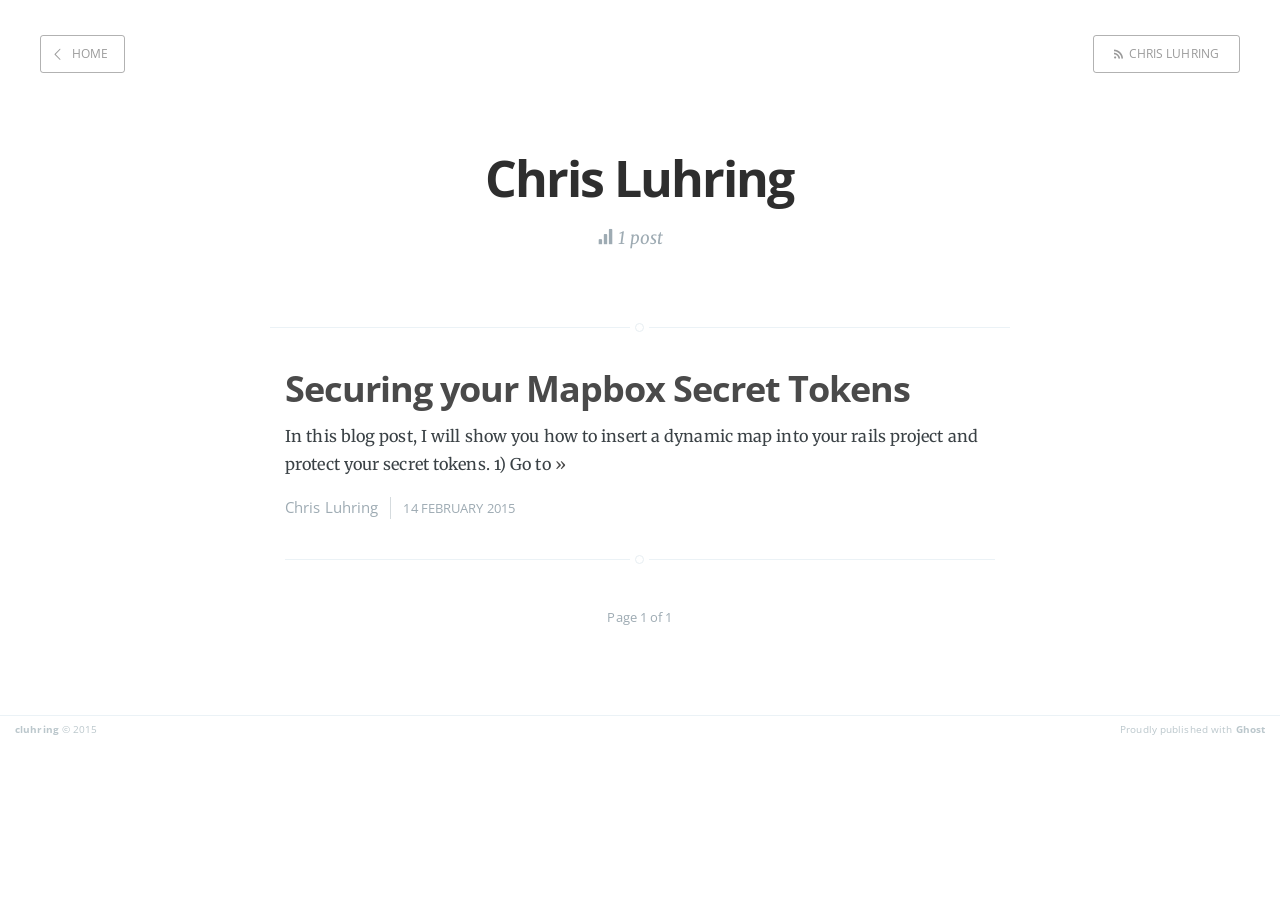
==== author/chris/index.html @ e5c7f3c8 "my first ghost blogpost" ====
<head>
    <meta charset="utf-8">
    <meta http-equiv="X-UA-Compatible" content="IE=edge">

    <title>Chris Luhring - cluhring</title>
    <meta name="description" content="">

    <meta name="HandheldFriendly" content="True">
    <meta name="viewport" content="width=device-width, initial-scale=1.0">

    <link rel="shortcut icon" href="../../favicon.ico">

    <link rel="stylesheet" type="text/css" href="../../assets/css/screen.css?v=d497b4881d">
    <link rel="stylesheet" type="text/css" href="http://fonts.googleapis.com/css?family=Merriweather:300,700,700italic,300italic%7COpen+Sans:700,400">

    <link rel="canonical" href="http://localhost:2368/author/chris/">
    <meta name="generator" content="Ghost 0.5">
    <link rel="alternate" type="application/rss+xml" title="cluhring" href="http://localhost:2368/rss/">
</head>
<body class="author-template author-chris">

    

    <header class="main-header author-head no-cover">
        <nav class="main-nav overlay clearfix">
            <a class="back-button icon-arrow-left" href="http://localhost:2368">Home</a>
            <a class="subscribe-button icon-feed" href="rss/index.rss">Chris Luhring</a>
        </nav>
    </header>

    <section class="author-profile inner">
        <h1 class="author-title">Chris Luhring</h1>
        <h2 class="author-bio"></h2>
        <div class="author-meta">
            
            
            <span class="author-stats"><i class="icon-stats"></i> 1 post</span>
        </div>
    </section>

<main class="content" role="main">

    <div class="extra-pagination inner">
        <nav class="pagination" role="navigation">
        <span class="page-number">Page 1 of 1</span>
    </nav>
    </div>
    
    <article class="post featured">
        <header class="post-header">
            <h2 class="post-title"><a href="../../2015/02/14/securing-your-mapbox-secret-tokens/">Securing your Mapbox Secret Tokens</a></h2>
        </header>
        <section class="post-excerpt">
            <p>In this blog post, I will show you how to insert a dynamic map into your rails project and protect your secret tokens. 1) Go to <a class="read-more" href="../../2015/02/14/securing-your-mapbox-secret-tokens/">»</a></p>
        </section>
        <footer class="post-meta">
            
            <a href="index.html">Chris Luhring</a>
            
            <time class="post-date" datetime="2015-02-14">14 February 2015</time>
        </footer>
    </article>
    
    <nav class="pagination" role="navigation">
        <span class="page-number">Page 1 of 1</span>
    </nav>

</main>

    <footer class="site-footer clearfix">
         <section class="copyright"><a href="http://localhost:2368">cluhring</a> © 2015</section>
         <section class="poweredby">Proudly published with <a href="https://ghost.org">Ghost</a></section>
    </footer>

    <script src="../../public/jquery.js?v=d497b4881d"></script>

    <script type="text/javascript" src="../../assets/js/jquery.fitvids.js?v=d497b4881d"></script>
    <script type="text/javascript" src="../../assets/js/index.js?v=d497b4881d"></script>

</body>
---- assets/css/screen.css ----
/* ==========================================================================
   Table of Contents
   ========================================================================== */

/*

    0.  Normalize
    1.  Icons
    2.  General
    3.  Utilities
    4.  General
    5.  Single Post
    6.  Tag Archive
    7.  Third Party Elements
    8.  Pagination
    9.  Footer
    10. Media Queries (Tablet)
    11. Media Queries (Mobile)
    12. Animations

*/

/* ==========================================================================
   0. Normalize.css v2.1.3 | MIT License | git.io/normalize | (minified)
   ========================================================================== */

article, aside, details,
figcaption, figure,
footer, header, hgroup,
main, nav, section,
summary { display: block; }
audio, canvas, video { display: inline-block; }
audio:not([controls]) { display: none; height: 0; }
[hidden], template { display: none; }
html {
   font-family: sans-serif;
   -ms-text-size-adjust: 100%;
   -webkit-text-size-adjust: 100%;
}
body { margin: 0; }
a { background: transparent; }
a:focus { outline: thin dotted; }
a:active, a:hover { outline: 0; }
h1 { font-size: 2em; margin: 0.67em 0; }
abbr[title] { border-bottom: 1px dotted; }
b, strong { font-weight: 700; }
dfn { font-style: italic; }
hr {
   -moz-box-sizing: content-box;
   box-sizing: content-box;
   height: 0;
}
mark { background: #FF0; color: #000; }
code, kbd, pre,
samp { font-family: monospace, serif; font-size: 1em; }
pre { white-space: pre-wrap; }
q { quotes: "\201C" "\201D" "\2018" "\2019"; }
small { font-size: 80%; }
sub, sup {
   font-size: 75%;
   line-height: 0;
   position: relative;
   vertical-align: baseline;
}
sup { top: -0.5em; }
sub { bottom: -0.25em; }
img { border: 0; }
svg:not(:root) { overflow: hidden; }
figure { margin: 0; }
fieldset {
   border: 1px solid #c0c0c0;
   margin: 0 2px;
   padding: 0.35em 0.625em 0.75em;
}
legend { border: 0; padding: 0; }
button, input, select,
textarea { font-family: inherit; font-size: 100%; margin: 0; }
button, input { line-height: normal; }
button, select { text-transform: none; }
button, html input[type="button"],
input[type="reset"], input[type="submit"] {
   -webkit-appearance: button;
   cursor: pointer;
}
button[disabled], html input[disabled] { cursor: default; }
input[type="checkbox"],
input[type="radio"] { box-sizing: border-box; padding: 0; }
input[type="search"] {
   -webkit-appearance: textfield;
   -moz-box-sizing: content-box;
   -webkit-box-sizing: content-box;
   box-sizing: content-box;
}
input[type="search"]::-webkit-search-cancel-button,
input[type="search"]::-webkit-search-decoration { -webkit-appearance: none; }
button::-moz-focus-inner,
input::-moz-focus-inner { border: 0; padding: 0; }
textarea { overflow: auto; vertical-align: top; }
table { border-collapse: collapse; border-spacing: 0; }


/* ==========================================================================
   1. Icons - Sets up the icon font and respective classes
   ========================================================================== */

/* Import the font file with the icons in it */
@font-face {
    font-family: "casper-icons";
    src:url("../fonts/casper-icons.eot");
    src:url("../fonts/casper-icons.eot?") format("embedded-opentype"),
        url("../fonts/casper-icons.woff") format("woff"),
        url("../fonts/casper-icons.ttf") format("truetype"),
        url("../fonts/casper-icons.svg") format("svg");
    font-weight: normal;
    font-style: normal;
}

/* Apply these base styles to all icons */
[class^="icon-"]:before, [class*=" icon-"]:before {
    font-family: "casper-icons", "Open Sans", sans-serif;
    speak: none;
    font-style: normal;
    font-weight: normal;
    font-variant: normal;
    text-transform: none;
    line-height: 1;
    text-decoration: none !important;
    -webkit-font-smoothing: antialiased;
    -moz-osx-font-smoothing: grayscale;
}

/* Each icon is created by inserting the correct character into the
   content of the :before pseudo element. Like a boss. */
.icon-ghost:before {
    content: "\f600";
}
.icon-feed:before {
    content: "\f601";
}
.icon-twitter:before {
    content: "\f602";
    font-size: 1.1em;
}
.icon-google-plus:before {
    content: "\f603";
}
.icon-facebook:before {
    content: "\f604";
}
.icon-arrow-left:before {
    content: "\f605";
}
.icon-stats:before {
    content: "\f606";
}
.icon-location:before {
    content: "\f607";
    margin-left: -3px; /* Tracking fix */
}
.icon-link:before {
    content: "\f608";
}


/* ==========================================================================
   2. General - Setting up some base styles
   ========================================================================== */

html {
    height: 100%;
    max-height: 100%;
    font-size: 62.5%;
    -webkit-tap-highlight-color: rgba(0, 0, 0, 0);
}

body {
    height: 100%;
    max-height: 100%;
    font-family: "Merriweather", serif;
    letter-spacing: 0.01rem;
    font-size: 1.8rem;
    line-height: 1.75em;
    color: #3A4145;
    -webkit-font-feature-settings: 'kern' 1;
    -moz-font-feature-settings: 'kern' 1;
    -o-font-feature-settings: 'kern' 1;
}

::-moz-selection {
    background: #D6EDFF;
}

::selection {
    background: #D6EDFF;
}

h1, h2, h3,
h4, h5, h6 {
    -webkit-font-feature-settings: 'dlig' 1, 'liga' 1, 'lnum' 1, 'kern' 1;
    -moz-font-feature-settings: 'dlig' 1, 'liga' 1, 'lnum' 1, 'kern' 1;
    -o-font-feature-settings: 'dlig' 1, 'liga' 1, 'lnum' 1, 'kern' 1;
    color: #2E2E2E;
    line-height: 1.15em;
    margin: 0 0 0.4em 0;
    font-family: "Open Sans", sans-serif;
}

h1 {
    font-size: 5rem;
    letter-spacing: -2px;
    text-indent: -3px;
}

h2 {
    font-size: 3.6rem;
    letter-spacing: -1px;
}

h3 {
    font-size: 3rem;
}

h4 {
    font-size: 2.5rem;
}

h5 {
    font-size: 2rem;
}

h6 {
    font-size: 2rem;
}

a {
    color: #4A4A4A;
    transition: color ease 0.3s;
}

a:hover {
    color: #111;
}

p, ul, ol, dl {
    -webkit-font-feature-settings: 'liga' 1, 'onum' 1, 'kern' 1;
    -moz-font-feature-settings: 'liga' 1, 'onum' 1, 'kern' 1;
    -o-font-feature-settings: 'liga' 1, 'onum' 1, 'kern' 1;
    margin: 0 0 1.75em 0;
}

ol, ul {
    padding-left: 3rem;
}

ol ol, ul ul,
ul ol, ol ul {
    margin: 0 0 0.4em 0;
    padding-left: 2em;
}

dl dt {
    float: left;
    width: 180px;
    overflow: hidden;
    clear: left;
    text-align: right;
    text-overflow: ellipsis;
    white-space: nowrap;
    font-weight: 700;
    margin-bottom: 1em;
}

dl dd {
    margin-left: 200px;
    margin-bottom: 1em
}

li {
    margin: 0.4em 0;
}

li li {
    margin: 0;
}

hr {
    display: block;
    height: 1px;
    border: 0;
    border-top: #EFEFEF 1px solid;
    margin: 3.2em 0;
    padding: 0;
}

blockquote {
    -moz-box-sizing: border-box;
    box-sizing: border-box;
    margin: 1.75em 0 1.75em -2.2em;
    padding: 0 0 0 1.75em;
    border-left: #4A4A4A 0.4em solid;
}

blockquote p {
    margin: 0.8em 0;
    font-style: italic;
}

blockquote small {
    display: inline-block;
    margin: 0.8em 0 0.8em 1.5em;
    font-size: 0.9em;
    color: #CCC;
}

blockquote small:before { content: "\2014 \00A0"; }

blockquote cite {
    font-weight: 700;
}

blockquote cite a { font-weight: normal; }

mark {
    background-color: #FFC336;
}

code, tt {
    padding: 1px 3px;
    font-family: Inconsolata, monospace, sans-serif;
    font-size: 0.85em;
    white-space: pre-wrap;
    border: #E3EDF3 1px solid;
    background: #F7FAFB;
    border-radius: 2px;
}

pre {
    -moz-box-sizing: border-box;
    box-sizing: border-box;
    margin: 0 0 1.75em 0;
    border: #E3EDF3 1px solid;
    width: 100%;
    padding: 10px;
    font-family: Inconsolata, monospace, sans-serif;
    font-size: 0.9em;
    white-space: pre;
    overflow: auto;
    background: #F7FAFB;
    border-radius: 3px;
}

pre code, tt {
    font-size: inherit;
    white-space: -moz-pre-wrap;
    white-space: pre-wrap;
    background: transparent;
    border: none;
    padding: 0;
}

kbd {
    display: inline-block;
    margin-bottom: 0.4em;
    padding: 1px 8px;
    border: #CCC 1px solid;
    color: #666;
    text-shadow: #FFF 0 1px 0;
    font-size: 0.9em;
    font-weight: 700;
    background: #F4F4F4;
    border-radius: 4px;
    box-shadow:
        0 1px 0 rgba(0, 0, 0, 0.2),
        0 1px 0 0 #fff inset;
}

table {
    -moz-box-sizing: border-box;
    box-sizing: border-box;
    margin: 1.75em 0;
    width: 100%;
    max-width: 100%;
    background-color: transparent;
}

table th,
table td {
    padding: 8px;
    line-height: 20px;
    text-align: left;
    vertical-align: top;
    border-top: #EFEFEF 1px solid;
}

table th { color: #000; }

table caption + thead tr:first-child th,
table caption + thead tr:first-child td,
table colgroup + thead tr:first-child th,
table colgroup + thead tr:first-child td,
table thead:first-child tr:first-child th,
table thead:first-child tr:first-child td {
    border-top: 0;
}

table tbody + tbody { border-top: #EFEFEF 2px solid; }

table table table { background-color: #FFF; }

table tbody > tr:nth-child(odd) > td,
table tbody > tr:nth-child(odd) > th {
    background-color: #F6F6F6;
}

table.plain tbody > tr:nth-child(odd) > td,
table.plain tbody > tr:nth-child(odd) > th {
   background: transparent;
}

iframe, .fluid-width-video-wrapper {
    display: block;
    margin: 1.75em 0;
}

/* When a video is inside the fitvids wrapper, drop the
margin on the iframe, cause it breaks stuff. */
.fluid-width-video-wrapper iframe {
    margin: 0;
}


/* ==========================================================================
   3. Utilities - These things get used a lot
   ========================================================================== */

/* Clears shit */
.clearfix:before,
.clearfix:after {
    content: " ";
    display: table;
}
.clearfix:after { clear: both; }
.clearfix { *zoom: 1; }

/* Hides shit */
.hidden {
    text-indent: -9999px;
    visibility: hidden;
    display: none;
}

/* Creates a responsive wrapper that makes our content scale nicely */
.inner {
    position: relative;
    width: 80%;
    max-width: 710px;
    margin: 0 auto;
}

/* Centres vertically yo. (IE8+) */
.vertical {
    display: table-cell;
    vertical-align: middle;
}


/* ==========================================================================
   4. General - The main styles for the the theme
   ========================================================================== */

/* Big cover image on the home page */
.main-header {
    position: relative;
    display: table;
    width: 100%;
    height: 100%;
    margin-bottom: 5rem;
    text-align: center;
    background: #222 no-repeat center center;
    background-size: cover;
    overflow: hidden;
}

.main-header .inner {
    width: 80%;
}

.main-nav {
    position: relative;
    padding: 35px 40px;
    margin: 0 0 30px 0;
}

.main-nav a {
    text-decoration: none;
    font-family: 'Open Sans', sans-serif;
}

/* Create a bouncing scroll-down arrow on homepage with cover image */
.scroll-down {
    display: block;
    position: absolute;
    z-index: 100;
    bottom: 45px;
    left: 50%;
    margin-left: -16px;
    width: 34px;
    height: 34px;
    font-size: 34px;
    text-align: center;
    text-decoration: none;
    color: rgba(255,255,255,0.7);
    -webkit-transform: rotate(-90deg);
    transform: rotate(-90deg);
    -webkit-animation: bounce 4s 2s infinite;
    animation: bounce 4s 2s infinite;
}

/* Stop it bouncing and increase contrast when hovered */
.scroll-down:hover {
    color: #fff;
    -webkit-animation: none;
    animation: none;
}

/* Put a semi-opaque radial gradient behind the icon to make it more visible
   on photos which happen to have a light background. */
.home-template .main-header:after {
    display: block;
    content: " ";
    width: 150px;
    height: 130px;
    border-radius: 100%;
    position: absolute;
    bottom: 0;
    left: 50%;
    margin-left: -75px;
    background: -moz-radial-gradient(center, ellipse cover,  rgba(0,0,0,0.15) 0%, rgba(0,0,0,0) 70%, rgba(0,0,0,0) 100%);
    background: -webkit-gradient(radial, center center, 0px, center center, 100%, color-stop(0%,rgba(0,0,0,0.15)), color-stop(70%,rgba(0,0,0,0)), color-stop(100%,rgba(0,0,0,0)));
    background: -webkit-radial-gradient(center, ellipse cover,  rgba(0,0,0,0.15) 0%,rgba(0,0,0,0) 70%,rgba(0,0,0,0) 100%);
    background: radial-gradient(ellipse at center,  rgba(0,0,0,0.15) 0%,rgba(0,0,0,0) 70%,rgba(0,0,0,0) 100%);
}

/* Hide when there's no cover image or on page2+ */
.no-cover .scroll-down,
.no-cover.main-header:after,
.archive-template .scroll-down,
.archive-template .main-header:after {
    display: none
}

/* Appears in the top right corner of your home page */
.blog-logo {
    display: block;
    float: left;
    background: none !important;
    border: none !important;
}

.blog-logo img {
    -webkit-box-sizing: border-box;
    -moz-box-sizing: border-box;
    box-sizing: border-box;
    display: block;
    height: 38px;
    padding: 1px 0 5px 0;
    width: auto;
}

.back-button {
    -webkit-box-sizing: border-box;
    -moz-box-sizing: border-box;
    box-sizing: border-box;
    display: inline-block;
    float: left;
    height: 38px;
    padding: 0 15px 0 10px;
    border: transparent 1px solid;
    color: #9EABB3;
    text-align: center;
    font-size: 12px;
    text-transform: uppercase;
    line-height: 35px;
    border-radius: 3px;
    background: rgba(0,0,0,0.1);
    transition: all ease 0.3s;
}
.back-button:before {
    position: relative;
    bottom: -2px;
    font-size: 13px;
    line-height: 0;
    margin-right: 8px;
}

.subscribe-button {
    -webkit-box-sizing: border-box;
    -moz-box-sizing: border-box;
    box-sizing: border-box;
    display: inline-block;
    float: right;
    height: 38px;
    padding: 0 20px;
    border: transparent 1px solid;
    color: #9EABB3;
    text-align: center;
    font-size: 12px;
    text-transform: uppercase;
    line-height: 35px;
    white-space: nowrap;
    border-radius: 3px;
    background: rgba(0,0,0,0.1);
    transition: all ease 0.3s;
}
.subscribe-button:before {
    font-size: 9px;
    margin-right: 6px;
}

/* Special styles when overlaid on an image*/
.main-nav.overlay {
    position: absolute;
    top: 0;
    left: 0;
    right: 0;
    height: 70px;
    border: none;
    background: -moz-linear-gradient(top, rgba(0,0,0,0.2) 0%, rgba(0,0,0,0) 100%);
    background: -webkit-gradient(linear, left top, left bottom, color-stop(0%,rgba(0,0,0,0.2)), color-stop(100%,rgba(0,0,0,0)));
    background: -webkit-linear-gradient(top, rgba(0,0,0,0.2) 0%,rgba(0,0,0,0) 100%);
    background: linear-gradient(to bottom, rgba(0,0,0,0.2) 0%,rgba(0,0,0,0) 100%);
}
.no-cover .main-nav.overlay,
.no-cover .back-button,
.no-cover .subscribe-button {
    background: none;
}

.main-nav.overlay a {
    color: #fff;
}

.main-nav.overlay .back-button,
.main-nav.overlay .subscribe-button {
    border-color: rgba(255,255,255,0.6);
}

.main-nav.overlay a:hover {
    color: #222;
    border-color: #fff;
    background: #fff;
    transition: all 0.1s ease;
}

/* Add a border to the buttons on hover */
.back-button:hover,
.subscribe-button:hover {
    border-color: #bfc8cd;
    color: #9EABB3;
}

/* The details of your blog. Defined in ghost/settings/ */
.page-title {
    margin: 10px 0 10px 0;
    font-size: 5rem;
    letter-spacing: -1px;
    font-weight: 700;
    font-family: "Open Sans", sans-serif;
    color: #fff;
}

.page-description {
    margin: 0;
    font-size: 2rem;
    line-height: 1.5em;
    font-weight: 400;
    font-family: "Merriweather", serif;
    letter-spacing: 0.01rem;
    color: rgba(255,255,255,0.8);
}

.no-cover.main-header {
    min-height: 160px;
    max-height: 40%;
    background: #f5f8fa;
}

.no-cover .page-title {
    color: rgba(0,0,0,0.8);
}

.no-cover .page-description {
    color: rgba(0,0,0,0.5);
}

.no-cover .main-nav.overlay .back-button,
.no-cover .main-nav.overlay .subscribe-button {
    color: rgba(0,0,0,0.4);
    border-color: rgba(0,0,0,0.3);
}

/* Add subtle load-in animation for content on the home page */
.home-template .page-title {
    -webkit-animation: fade-in-down 0.6s;
    animation: fade-in-down 0.6s;
    -webkit-animation-delay: 0.2s;
    animation-delay: 0.2s;
}
.home-template .page-description {
    -webkit-animation: fade-in-down 0.9s;
    animation: fade-in-down 0.9s;
    -webkit-animation-delay: 0.1s;
    animation-delay: 0.1s;
}

/* Every post, on every page, gets this style on its <article> tag */
.post {
    position: relative;
    width: 80%;
    max-width: 710px;
    margin: 4rem auto;
    padding-bottom: 4rem;
    border-bottom: #EBF2F6 1px solid;
    word-break: break-word;
    hyphens: auto;
}

/* Add a little circle in the middle of the border-bottom on our .post
   just for the lolz and stylepoints. */
.post:after {
    display: block;
    content: "";
    width: 7px;
    height: 7px;
    border: #E7EEF2 1px solid;
    position: absolute;
    bottom: -5px;
    left: 50%;
    margin-left: -5px;
    background: #FFF;
    -webkit-border-radius: 100%;
    -moz-border-radius: 100%;
    border-radius: 100%;
    box-shadow: #FFF 0 0 0 5px;
}

body:not(.post-template) .post-title {
    font-size: 3.6rem;
}

.post-title a {
    text-decoration: none;
}

.post-excerpt p {
    margin: 0;
    font-size: 0.9em;
    line-height: 1.7em;
}

.read-more {
    text-decoration: none;
}

.post-meta {
    display: block;
    margin: 1.75rem 0 0 0;
    font-family: "Open Sans", sans-serif;
    font-size: 1.5rem;
    line-height: 2.2rem;
    color: #9EABB3;
}

.author-thumb {
    width: 24px;
    height: 24px;
    float: left;
    margin-right: 9px;
    border-radius: 100%;
}

.post-meta a {
    color: #9EABB3;
    text-decoration: none;
}

.post-meta a:hover {
    text-decoration: underline;
}

.user-meta {
    position: relative;
    padding: 0.3rem 40px 0 100px;
    min-height: 77px;
}

.post-date {
    display: inline-block;
    margin-left: 8px;
    padding-left: 12px;
    border-left: #d5dbde 1px solid;
    text-transform: uppercase;
    font-size: 1.3rem;
    white-space: nowrap;
}

.user-image {
    position: absolute;
    top: 0;
    left: 0;
}

.user-name {
    display: block;
    font-weight: 700;
}

.user-bio {
    display: block;
    max-width: 440px;
    font-size: 1.4rem;
    line-height: 1.5em;
}

.publish-meta {
    position: absolute;
    top: 0;
    right: 0;
    padding: 4.3rem 0 4rem 0;
    text-align: right;
}

.publish-heading {
    display: block;
    font-weight: 700;
}

.publish-date {
    display: block;
    font-size: 1.4rem;
    line-height: 1.5em;
}


/* ==========================================================================
   5. Single Post - When you click on an individual post
   ========================================================================== */

.post-template .post-header {
   margin-bottom: 3.4rem;
}

.post-template .post-title {
    margin-bottom: 0;
}

.post-template .post-meta {
    margin: 0;
}

.post-template .post-date {
    padding: 0;
    margin: 0;
    border: none;
}

/* Stop .full-img from creating horizontal scroll - slight hack due to
   imperfections with browser width % calculations and rounding */
.post-template .content {
    overflow: hidden;
}

/* Tweak the .post wrapper style */
.post-template .post {
    margin-top: 0;
    border-bottom: none;
    padding-bottom: 0;
}

/* Kill that stylish little circle that was on the border, too */
.post-template .post:after {
    display: none;
}

/* Keep images centred and within the bounds of the post-width */
.post-content img {
    display: block;
    max-width: 100%;
    height: auto;
    margin: 0 auto;
    padding: 0.6em 0;
}

/* Break out larger images to be wider than the main text column
   the class is applied with jQuery */
.post-content .full-img {
    width: 126%;
    max-width: none;
    margin: 0 -13%;
}

/* The author credit area after the post */
.post-footer {
    position: relative;
    margin: 6rem 0 0 0;
    padding: 6rem 0 0 0;
    border-top: #EBF2F6 1px solid;
}

.post-footer h4 {
    font-size: 1.8rem;
    margin: 0;
}

.post-footer p {
    margin: 1rem 0;
    font-size: 1.4rem;
    line-height: 1.75em;
}

/* list of author links - location / url */
.author-meta {
    padding: 0;
    margin: 0;
    list-style: none;
    font-size: 1.4rem;
    line-height: 1;
    font-style: italic;
    color: #9EABB3;
}

.author-meta a {
    color: #9EABB3;
}
.author-meta a:hover {
    color: #111;
}

/* Create some space to the right for the share links */
.post-footer .author {
    margin-right: 180px;
}

.post-footer h4 a {
    color: #2e2e2e;
    text-decoration: none;
}

.post-footer h4 a:hover {
    text-decoration: underline;
}

/* Drop the share links in the space to the right.
   Doing it like this means it's easier for the author bio
   to be flexible at smaller screen sizes while the share
   links remain at a fixed width the whole time */
.post-footer .share {
    position: absolute;
    top: 6rem;
    right: 0;
    width: 140px;
}

.post-footer .share a {
    font-size: 1.8rem;
    display: inline-block;
    margin: 1rem 1.6rem 1.6rem 0;
    color: #BBC7CC;
    text-decoration: none;
}

.post-footer .share a:hover {
    color: #50585D;
}

/* The subscribe icon on the footer */
.subscribe {
    width: 28px;
    height: 28px;
    position: absolute;
    top: -14px;
    left: 50%;
    margin-left: -15px;
    border: #EBF2F6 1px solid;
    text-align: center;
    line-height: 2.4rem;
    border-radius: 50px;
    background: #FFF;
    transition: box-shadow 0.5s;
}

/* The RSS icon, inserted via icon font */
.subscribe:before {
    color: #D2DEE3;
    font-size: 10px;
    position: absolute;
    top: 2px;
    left: 9px;
    font-weight: 700;
    transition: color 0.5s ease;
}

/* Add a box shadow to on hover */
.subscribe:hover {
    box-shadow: rgba(0,0,0,0.05) 0 0 0 3px;
    transition: box-shadow 0.25s;
}

.subscribe:hover:before {
    color: #50585D;
}

/* CSS tooltip saying "Subscribe!" - initially hidden */
.tooltip {
    opacity: 0;
    display: block;
    width: 53px;
    padding: 4px 8px 5px 8px;
    position:absolute;
    top: -23px;
    left: -21px;
    color: rgba(255,255,255,0.9);
    font-size: 1.1rem;
    line-height: 1em;
    text-align: center;
    background: #50585D;
    border-radius: 20px;
    box-shadow: 0 1px 4px rgba(0,0,0,0.1);
    transition: opacity 0.3s ease, top 0.3s ease;
}

/* The little chiclet arrow under the tooltip, pointing down */
.tooltip:after {
    content: " ";
    border-width: 5px 5px 0 5px;
    border-style: solid;
    border-color: #50585D transparent;
    display: block;
    position: absolute;
    bottom: -4px;
    left: 50%;
    margin-left: -5px;
    z-index: 220;
    width: 0;
}

/* On hover, show the tooltip! */
.subscribe:hover .tooltip {
    opacity: 1;
    top: -33px;
}

/* ==========================================================================
   6. Author profile
   ========================================================================== */

.post-head.main-header {
    height: 65%;
    min-height: 180px;
}

.no-cover.post-head.main-header {
    height: 85px;
    min-height: 0;
    margin-bottom: 0;
    background: transparent;
}

.tag-head.main-header {
    height: 40%;
    min-height: 180px;
}

.author-head.main-header {
    height: 40%;
    min-height: 180px;
}

.no-cover.author-head.main-header {
    height: 10%;
    min-height: 100px;
    background: transparent;
}

.author-profile {
    padding: 0 15px 5rem 15px;
    border-bottom: #EBF2F6 1px solid;
    text-align: center;
}

/* Add a little circle in the middle of the border-bottom */
.author-profile:after {
    display: block;
    content: "";
    width: 7px;
    height: 7px;
    border: #E7EEF2 1px solid;
    position: absolute;
    bottom: -5px;
    left: 50%;
    margin-left: -5px;
    background: #FFF;
    -webkit-border-radius: 100%;
    -moz-border-radius: 100%;
    border-radius: 100%;
    box-shadow: #FFF 0 0 0 5px;
}

.author-image {
    -webkit-box-sizing: border-box;
    -moz-box-sizing: border-box;
    box-sizing: border-box;
    display: block;
    position: absolute;
    top: -40px;
    left: 50%;
    margin-left: -40px;
    width: 80px;
    height: 80px;
    border-radius: 100%;
    overflow: hidden;
    padding: 6px;
    background: #fff;
    z-index: 2;
    box-shadow: #E7EEF2 0 0 0 1px;
}

.author-image .img {
    position: relative;
    display: block;
    width: 100%;
    height: 100%;
    background-size: cover;
    background-position: center center;
    border-radius: 100%;
}

.author-profile .author-image {
    position: relative;
    left: auto;
    top: auto;
    width: 120px;
    height: 120px;
    padding: 3px;
    margin: -100px auto 0 auto;
    box-shadow: none;
}

.author-title {
    margin: 1.5rem 0 1rem;
}

.author-bio {
    font-size: 1.8rem;
    line-height: 1.5em;
    font-weight: 200;
    color: #50585D;
    letter-spacing: 0;
    text-indent: 0;
}

.author-meta {
    margin: 1.6rem 0;
}
/* Location, website, and link */
.author-profile .author-meta {
    margin: 2rem 0;
    font-family: "Merriweather", serif;
    letter-spacing: 0.01rem;
    font-size: 1.7rem;
}
.author-meta span {
    display: inline-block;
    margin: 0 2rem 1rem 0;
    word-wrap: break-word;
}
.author-meta a {
    text-decoration: none;
}

/* Turn off meta for page2+ to make room for extra
   pagination prev/next links */
.archive-template .author-profile .author-meta {
    display: none;
}

/* ==========================================================================
   7. Third Party Elements - Embeds from other services
   ========================================================================== */

/* Github */
.gist table {
    margin: 0;
    font-size: 1.4rem;
}
.gist .line-number {
    min-width: 25px;
    font-size: 1.1rem;
}

/* Pastebin */
.content .embedPastebin {
    margin-bottom: 1.75em;
}

/* ==========================================================================
   8. Pagination - Tools to let you flick between pages
   ========================================================================== */

/* The main wrapper for our pagination links */
.pagination {
    position: relative;
    width: 80%;
    max-width: 710px;
    margin: 4rem auto;
    font-family: "Open Sans", sans-serif;
    font-size: 1.3rem;
    color: #9EABB3;
    text-align: center;
}

.pagination a {
    color: #9EABB3;
    transition: all 0.2s ease;
}

/* Push the previous/next links out to the left/right */
.older-posts,
.newer-posts {
    position: absolute;
    display: inline-block;
    padding: 0 15px;
    border: #bfc8cd 1px solid;
    text-decoration: none;
    border-radius: 4px;
    transition: border ease 0.3s;
}

.older-posts {
    right: 0;
}

.page-number {
    display: inline-block;
    padding: 2px 0;
    min-width: 100px;
}

.newer-posts {
    left: 0;
}

.older-posts:hover,
.newer-posts:hover {
    color: #889093;
    border-color: #98a0a4;
}

.extra-pagination {
    display: none;
    border-bottom: #EBF2F6 1px solid;
}
.extra-pagination:after {
    display: block;
    content: "";
    width: 7px;
    height: 7px;
    border: #E7EEF2 1px solid;
    position: absolute;
    bottom: -5px;
    left: 50%;
    margin-left: -5px;
    background: #FFF;
    -webkit-border-radius: 100%;
    -moz-border-radius: 100%;
    border-radius: 100%;
    box-shadow: #FFF 0 0 0 5px;
}
.extra-pagination .pagination {
    width: auto;
}

/* On page2+ make all the headers smaller */
.archive-template .main-header {
    max-height: 30%;
}

/* On page2+ show extra pagination controls at the top of post list */
.archive-template .extra-pagination {
    display: block;
}


/* ==========================================================================
   9. Footer - The bottom of every page
   ========================================================================== */

.site-footer {
    position: relative;
    margin: 8rem 0 0 0;
    padding: 0.5rem 15px;
    border-top: #EBF2F6 1px solid;
    font-family: "Open Sans", sans-serif;
    font-size: 1rem;
    line-height: 1.75em;
    color: #BBC7CC;
}

.site-footer a {
    color: #BBC7CC;
    text-decoration: none;
    font-weight: bold;
}

.site-footer a:hover {
    color: #50585D;
}

.poweredby {
    display: block;
    width: 45%;
    float: right;
    text-align: right;
}

.copyright {
    display: block;
    width: 45%;
    float: left;
}


/* ==========================================================================
   10. Media Queries - Smaller than 900px
   ========================================================================== */

@media only screen and (max-width: 900px) {

    .main-nav {
        padding: 15px;
    }

    blockquote {
        margin-left: 0;
    }

    .main-header {
        -webkit-box-sizing: border-box;
        -moz-box-sizing: border-box;
        box-sizing: border-box;
        height: auto;
        min-height: 240px;
        height: 60%;
        padding: 15% 0;
    }

    .scroll-down,
    .home-template .main-header:after { display: none; }

    .archive-template .main-header {
        min-height: 180px;
        padding: 10% 0;
    }

    .blog-logo img {
        padding: 4px 0;
    }

    .page-title {
        font-size: 4rem;
        letter-spacing: -1px;
    }

    .page-description {
        font-size: 1.8rem;
        line-height: 1.5em;
    }

    .post {
        font-size: 0.95em
    }

    body:not(.post-template) .post-title {
        font-size: 3.2rem;
    }

    hr {
        margin: 2.4em 0;
    }

    ol, ul {
        padding-left: 2em;
    }

    h1 {
        font-size: 4.5rem;
        text-indent: -2px;
    }

    h2 {
        font-size: 3.6rem;
    }

    h3 {
        font-size: 3.1rem;
    }

    h4 {
        font-size: 2.5rem;
    }

    h5 {
        font-size: 2.2rem;
    }

    h6 {
        font-size: 1.8rem;
    }

    .author-profile {
        padding-bottom: 4rem;
    }

    .author-profile .author-bio {
        font-size: 1.6rem;
    }

    .author-meta span {
        display: block;
        margin: 1.5rem 0;
    }
    .author-profile .author-meta span {
        font-size: 1.6rem;
    }

    .post-head.main-header {
        height:45%;
    }

    .tag-head.main-header,
    .author-head.main-header {
        height: 30%;
    }

    .no-cover.post-head.main-header {
        height: 55px;
        padding: 0;
    }

    .no-cover.author-head.main-header {
        padding: 0;
    }

}


/* ==========================================================================
   11. Media Queries - Smaller than 500px
   ========================================================================== */

@media only screen and (max-width: 500px) {

    .main-header {
        margin-bottom: 15px;
        height: 40%;
    }

    .no-cover.main-header {
        height: 30%;
    }

    .archive-template .main-header {
        max-height: 20%;
        min-height: 160px;
        padding: 10% 0;
    }

    .main-nav {
        padding: 0;
        margin-bottom: 2rem;
        border-bottom: #e0e4e7 1px solid;
    }

    .blog-logo {
        padding: 10px 10px;
    }

    .blog-logo img {
        height: 26px;
    }

    .back-button,
    .subscribe-button {
        height: 44px;
        line-height: 41px;
        border-radius: 0;
        color: #2e2e2e;
        background: transparent;
    }
    .back-button:hover,
    .subscribe-button:hover {
        border-color: #ebeef0;
        color: #2e2e2e;
        background: #ebeef0;
    }

    .back-button {
        padding: 0 15px 0 10px;
    }

    .subscribe-button {
        padding: 0 12px;
    }

    .main-nav.overlay a:hover {
        color: #fff;
        border-color: transparent;
        background: transparent;
    }

    .no-cover .main-nav.overlay {
        background: none;
    }
    .no-cover .main-nav.overlay .back-button,
    .no-cover .main-nav.overlay .subscribe-button {
        border: none;
    }

    .main-nav.overlay .back-button,
    .main-nav.overlay .subscribe-button {
        border-color: transparent;
    }

    .blog-logo img {
        max-height: 80px;
    }

    .inner,
    .pagination {
        width: auto;
        margin: 2rem auto;
    }

    .post {
        width: auto;
        margin-top: 2rem;
        margin-bottom: 2rem;
        margin-left: 16px;
        margin-right: 16px;
        padding-bottom: 2rem;
        line-height: 1.65em;
    }

    .post-date {
        display: none;
    }

    .post-template .post-header {
        margin-bottom: 2rem;
    }

    .post-template .post-date {
        display: inline-block;
    }

    hr {
        margin: 1.75em 0;
    }

    p, ul, ol, dl {
        font-size: 0.95em;
        margin: 0 0 2.5rem 0;
    }

    .page-title {
        font-size: 3rem;
    }

    .post-excerpt p {
        font-size: 0.85em;
    }

    .page-description {
        font-size: 1.6rem;
    }

    h1, h2, h3,
    h4, h5, h6 {
        margin: 0 0 0.3em 0;
    }

    h1 {
        font-size: 2.8rem;
        letter-spacing: -1px;
    }

    h2 {
        font-size: 2.4rem;
        letter-spacing: 0;
    }

    h3 {
        font-size: 2.1rem;
    }

    h4 {
        font-size: 1.9rem;
    }

    h5 {
        font-size: 1.8rem;
    }

    h6 {
        font-size: 1.8rem;
    }

    body:not(.post-template) .post-title {
        font-size: 2.5rem;
    }

    .post-template .post {
        padding-bottom: 0;
        margin-bottom: 0;
    }

    .post-template .site-footer {
        margin-top: 0;
    }

    .post-content img {
        padding: 0;
    }

    .post-content .full-img {
        width: auto;
        width: calc(100% + 32px); /* expand with to image + margins */
        margin: 0 -16px; /* get rid of margins */
        min-width: 0;
        max-width: 112%; /* fallback when calc doesn't work */
    }

    .post-meta {
        font-size: 1.3rem;
        margin-top: 1rem;
    }

    .post-footer {
        padding: 5rem 0 3rem 0;
        text-align: center;
    }

    .post-footer .author {
        margin: 0 0 2rem 0;
        padding: 0 0 1.6rem 0;
        border-bottom: #EBF2F6 1px dashed;
    }

    .post-footer .share {
        position: static;
        width: auto;
    }

    .post-footer .share a {
        margin: 1.4rem 0.8rem 0 0.8rem;
    }

    .author-meta li {
        float: none;
        margin: 0;
        line-height: 1.75em;
    }

    .author-meta li:before {
        display: none;
    }

    .older-posts,
    .newer-posts {
        position: static;
        margin: 10px 0;
    }

    .page-number {
        display: block;
    }

    .site-footer {
        margin-top: 3rem;
    }

    .author-profile {
        padding-bottom: 2rem;
    }

    .post-head.main-header {
        height: 30%;
    }

    .tag-head.main-header,
    .author-head.main-header {
        height: 20%;
    }

    .author-profile .author-image {
        margin-top: -70px;
    }

    .author-profile .author-meta span {
        font-size: 1.4rem;
    }

    .archive-template .main-header .page-description {
        display: none;
    }

}


/* ==========================================================================
   12. Animations
   ========================================================================== */

/* Used to fade in title/desc on the home page */
@-webkit-keyframes fade-in-down {
    0% {
        opacity: 0;
        -webkit-transform: translateY(-10px);
        transform: translateY(-10px);
    }
    100% {
        opacity: 1;
        -webkit-transform: translateY(0);
        transform: translateY(0);
    }
}
@keyframes fade-in-down {
    0% {
        opacity: 0;
        -webkit-transform: translateY(-10px);
        transform: translateY(-10px);
    }
    100% {
        opacity: 1;
        -webkit-transform: translateY(0);
        transform: translateY(0);
    }
}

/* Used to bounce .scroll-down on home page */
@-webkit-keyframes bounce {
    0%, 10%, 25%, 40%, 50% {
        -webkit-transform: translateY(0) rotate(-90deg);
                transform: translateY(0) rotate(-90deg);
    }
    20% {
        -webkit-transform: translateY(-10px) rotate(-90deg);
                transform: translateY(-10px) rotate(-90deg);
    }
    30% {
        -webkit-transform: translateY(-5px) rotate(-90deg);
                transform: translateY(-5px) rotate(-90deg);
    }
}
@keyframes bounce {
    0%, 20%, 50%, 80%, 100% {
        -webkit-transform: translateY(0) rotate(-90deg);
                transform: translateY(0) rotate(-90deg);
    }
    40% {
        -webkit-transform: translateY(-10px) rotate(-90deg);
                transform: translateY(-10px) rotate(-90deg);
    }
    60% {
        -webkit-transform: translateY(-5px) rotate(-90deg);
                transform: translateY(-5px) rotate(-90deg);
    }
}


/* ==========================================================================
   End of file. Animations should be the last thing here. Do not add stuff
   below this point, or it will probably fuck everything up.
   ========================================================================== */
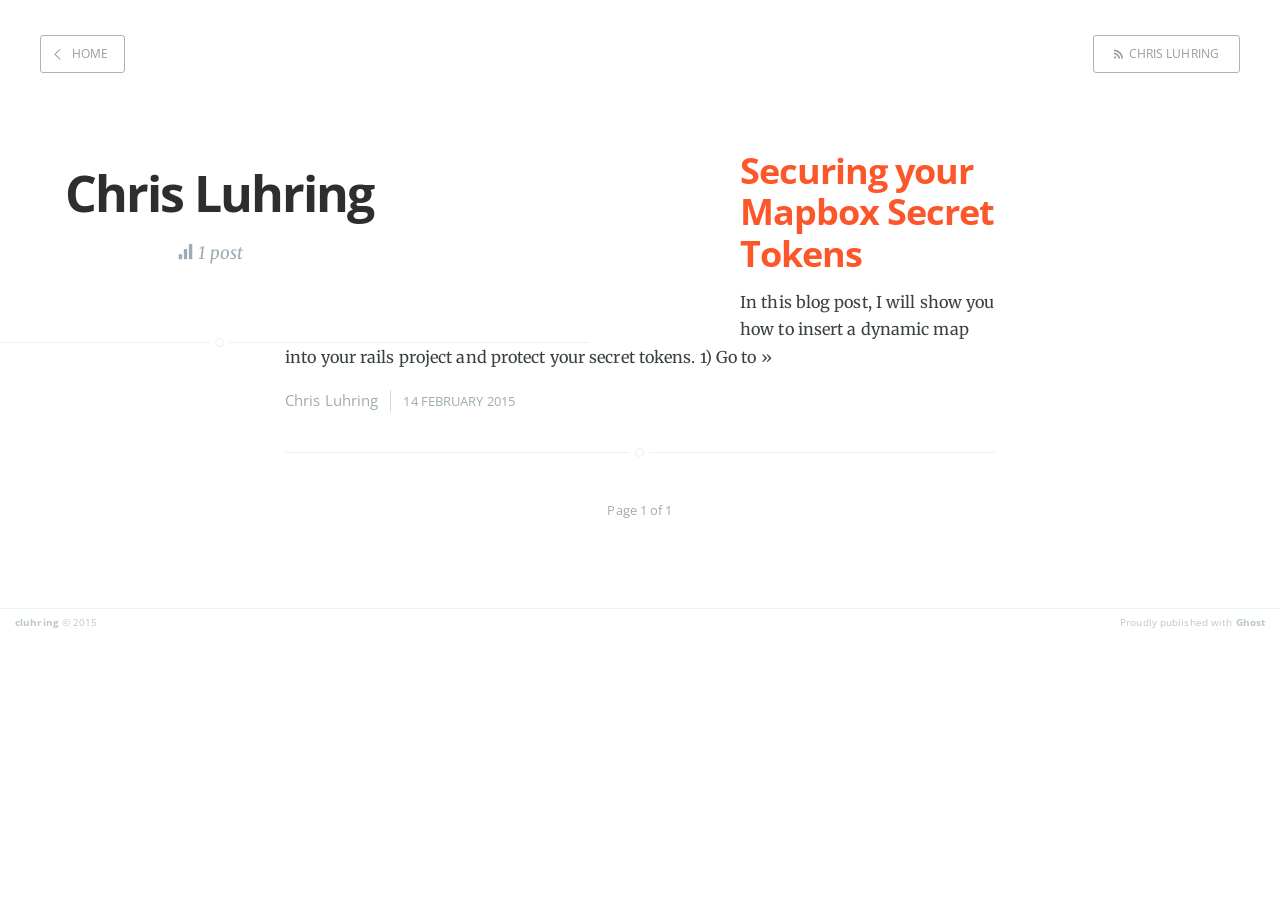
==== commit f78eac33: "formatted landing page" ====
--- a/author/chris/index.html
+++ b/author/chris/index.html
@@ -11,7 +11,7 @@
 
     <link rel="shortcut icon" href="../../favicon.ico">
 
-    <link rel="stylesheet" type="text/css" href="../../assets/css/screen.css?v=d497b4881d">
+    <link rel="stylesheet" type="text/css" href="../../assets/css/screen.css?v=af5983f78a">
     <link rel="stylesheet" type="text/css" href="http://fonts.googleapis.com/css?family=Merriweather:300,700,700italic,300italic%7COpen+Sans:700,400">
 
     <link rel="canonical" href="http://localhost:2368/author/chris/">
@@ -24,8 +24,8 @@
 
     <header class="main-header author-head no-cover">
         <nav class="main-nav overlay clearfix">
-            <a class="back-button icon-arrow-left" href="http://localhost:2368">Home</a>
-            <a class="subscribe-button icon-feed" href="rss/index.rss">Chris Luhring</a>
+            <a class="back-button icon-arrow-left" href="../../">Home</a>
+            <a class="subscribe-button icon-feed" href="../../rss/index.rss">Chris Luhring</a>
         </nav>
     </header>
 
@@ -68,14 +68,15 @@
 
 </main>
 
+
     <footer class="site-footer clearfix">
-         <section class="copyright"><a href="http://localhost:2368">cluhring</a> © 2015</section>
+         <section class="copyright"><a href="../../">cluhring</a> © 2015</section>
          <section class="poweredby">Proudly published with <a href="https://ghost.org">Ghost</a></section>
     </footer>
 
-    <script src="../../public/jquery.js?v=d497b4881d"></script>
+    <script src="../../public/jquery.js?v=af5983f78a"></script>
 
-    <script type="text/javascript" src="../../assets/js/jquery.fitvids.js?v=d497b4881d"></script>
-    <script type="text/javascript" src="../../assets/js/index.js?v=d497b4881d"></script>
+    <script type="text/javascript" src="../../assets/js/jquery.fitvids.js?v=af5983f78a"></script>
+    <script type="text/javascript" src="../../assets/js/index.js?v=af5983f78a"></script>
 
 </body>
--- a/assets/css/screen.css
+++ b/assets/css/screen.css
@@ -637,7 +637,7 @@
 }
 
 .main-nav.overlay a {
-    color: #fff;
+    color: #FC572A;
 }
 
 .main-nav.overlay .back-button,
@@ -648,13 +648,13 @@
 .main-nav.overlay a:hover {
     color: #222;
     border-color: #fff;
-    background: #fff;
+    background: center top;
     transition: all 0.1s ease;
 }
 
 /* Add a border to the buttons on hover */
 .back-button:hover,
-.subscribe-button:hover {
+.subscribe-button:hover {0-
     border-color: #bfc8cd;
     color: #9EABB3;
 }
@@ -666,7 +666,12 @@
     letter-spacing: -1px;
     font-weight: 700;
     font-family: "Open Sans", sans-serif;
-    color: #fff;
+    color: #000000;
+}
+
+.author-profile {
+  float: left;
+  left: -150px;
 }
 
 .page-description {
@@ -676,7 +681,7 @@
     font-weight: 400;
     font-family: "Merriweather", serif;
     letter-spacing: 0.01rem;
-    color: rgba(255,255,255,0.8);
+    color: #000000;
 }
 
 .no-cover.main-header {
@@ -750,6 +755,7 @@
 
 .post-title a {
     text-decoration: none;
+    color: #FC572A;
 }
 
 .post-excerpt p {
